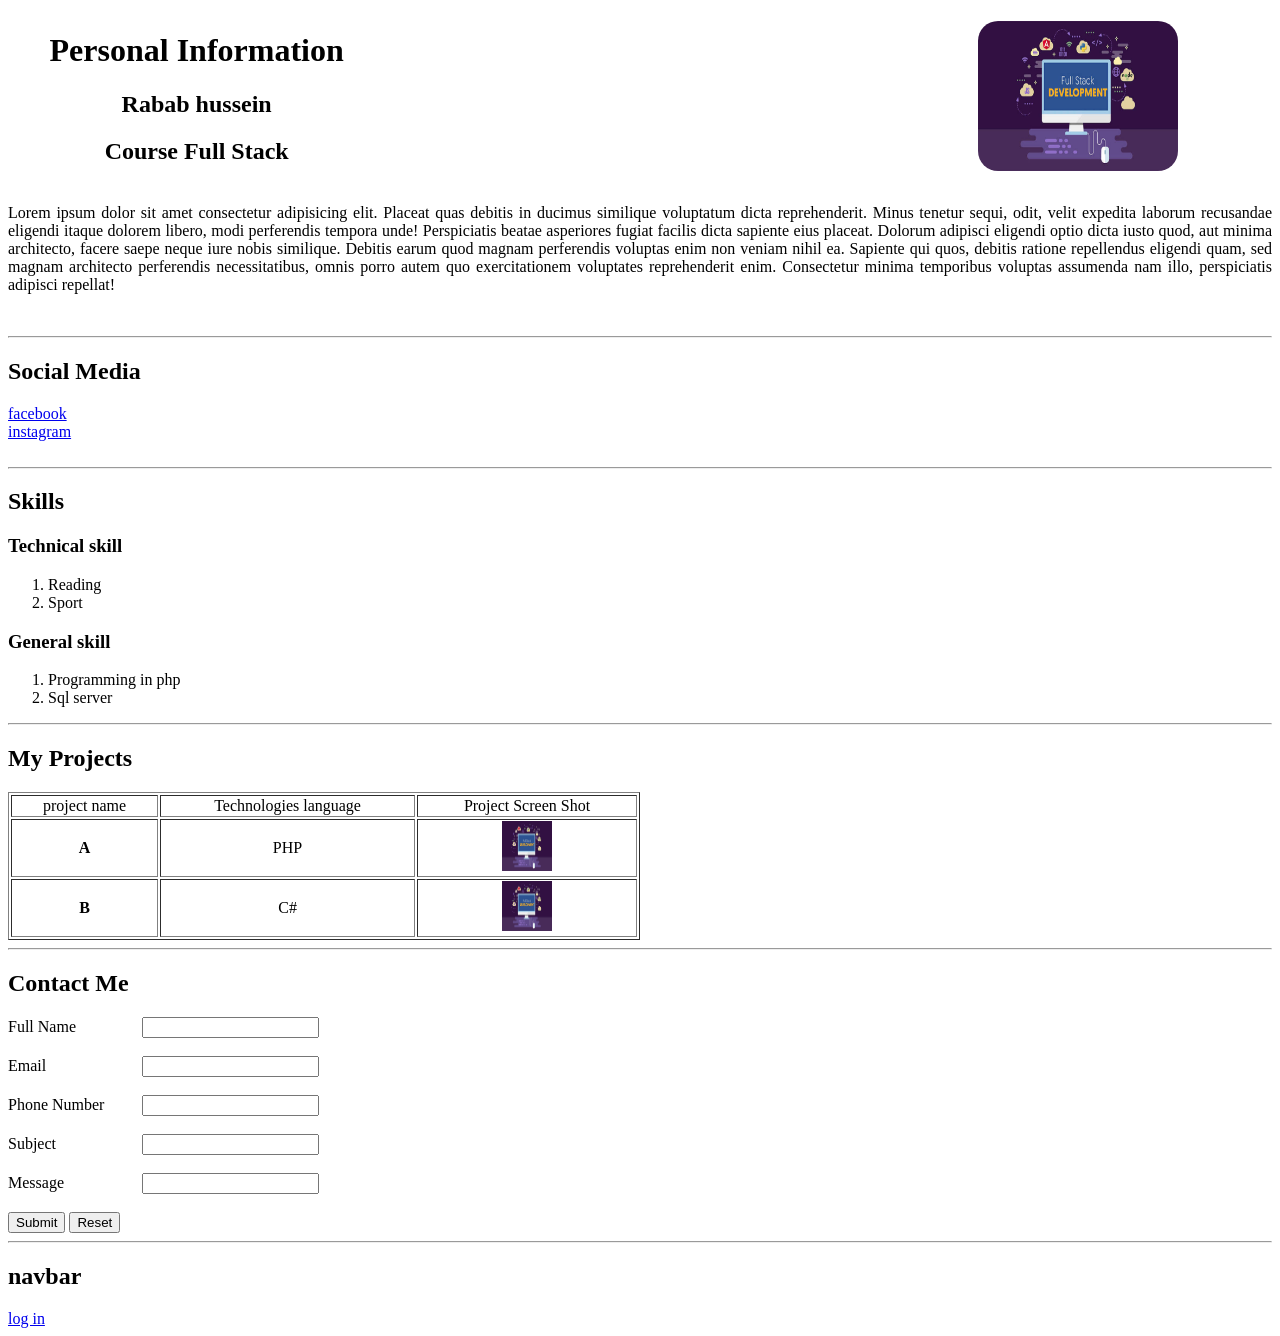
==== index.html @ f2bd8936 "Create index.html" ====
<!DOCTYPE html>
<html lang="en">
<head>
    <meta charset="UTF-8">
    <meta name="viewport" content="width=device-width, initial-scale=1.0">
    <title>Task-Html-Rabab </title>
    <link rel="stylesheet" href="D:\fullstack\main.css">
</head>
<body>
<table  style="width:100%;">
        <td > 
            <h1> Personal Information</h1>
            <h2> Rabab hussein </h2>
            <h2 class= "navbar1">Course Full Stack   </h2>
        </td>
        <td >  
            <img src="../img/1/pic.jpeg" alt="this is pic"
             style= "width:200px; height:150px ;margin-left: 500px ; border-radius: 20px;" >
        </td>
    </tr>
</table>

   <p style="text-align:justify;"> Lorem ipsum dolor sit amet consectetur adipisicing elit. Placeat quas debitis in ducimus similique voluptatum dicta reprehenderit. Minus tenetur sequi, odit, velit expedita laborum recusandae eligendi itaque dolorem libero, modi perferendis tempora unde! Perspiciatis beatae asperiores fugiat facilis dicta sapiente eius placeat. Dolorum adipisci eligendi optio dicta iusto quod, aut minima architecto, facere saepe neque iure nobis similique. Debitis earum quod magnam perferendis voluptas enim non veniam nihil ea. Sapiente qui quos, debitis ratione repellendus eligendi quam, sed magnam architecto perferendis necessitatibus, omnis porro autem quo exercitationem voluptates reprehenderit enim. Consectetur minima temporibus voluptas assumenda nam illo, perspiciatis adipisci repellat!   
   </p>
       
    <br/> <hr> 
    <h2>Social Media</h2>
    <a href="https://www.facebook.com/"         target="_blank">      facebook    </a><br/>
    <a href="https://www.instagram.com/?hl=en"  target="_blank">      instagram   </a>
    <br/>    <br/>
    <hr>
    <h2>Skills</h2> 

   <h3> Technical skill</h3>
<ol>
    <li> Reading</li>
    <li> Sport</li>
</ol>
   <h3> General skill</h3>
<ol>
     <li> Programming in php</li>
     <li> Sql server </li>
</ol>
<hr>
<h2>My Projects</h2>
<table border="1"> 
    <tr>
<td> project name </td>
<td> Technologies language </td>
<td>Project Screen Shot </td>
    </tr>
    <TR> <td><STRONG> A</STRONG> </td>
        <td> PHP </td>
        <td> <img src="../img/1/pic.jpeg" alt="this is pic" width="50px" height="50px" > </td></TR>
   
    <td><strong>B</strong>  </td>
<td> C#</td>
<td> <img src="../img/1/pic.jpeg" width="50px" height="50px" alt="this is pic"> </td>

</table>

<style>
    table  
    { width:50%;}
     td,th {text-align: center;}
</style>
<hr>
<form>
 <h2>Contact Me</h2> 
<label for="Full Name" style= "display:inline-block; width: 130px;" >Full Name</label>
<input type="text" id="Full Name"  /> <br/> <br/>

<label for="email" style= "display:inline-block; width: 130px;" >Email</label>
<input type="text" id="email"/> <br/> <br/>

<label for="Phone Number" style="display:inline-block; width: 130px;">Phone Number</label>  
<input  type="text" id="Phone Number"/> <br/> <br/>

<label for="Subject" style="display:inline-block; width: 130px;">Subject</label>
<input  type="text" id="Subject"/> <br/> <br/>

<label for="Message" style="display:inline-block; width: 130px;">Message </label>
<input "text" id="Message"/> <br/> <br/>

<input type="submit"/>
<input type="Reset"/>
<hr>
<div class ="navbar"  >
    <h2   > navbar </h2>
    <a href ="../login.html"> log in</a>
</div>
</form>
</body>
</html>
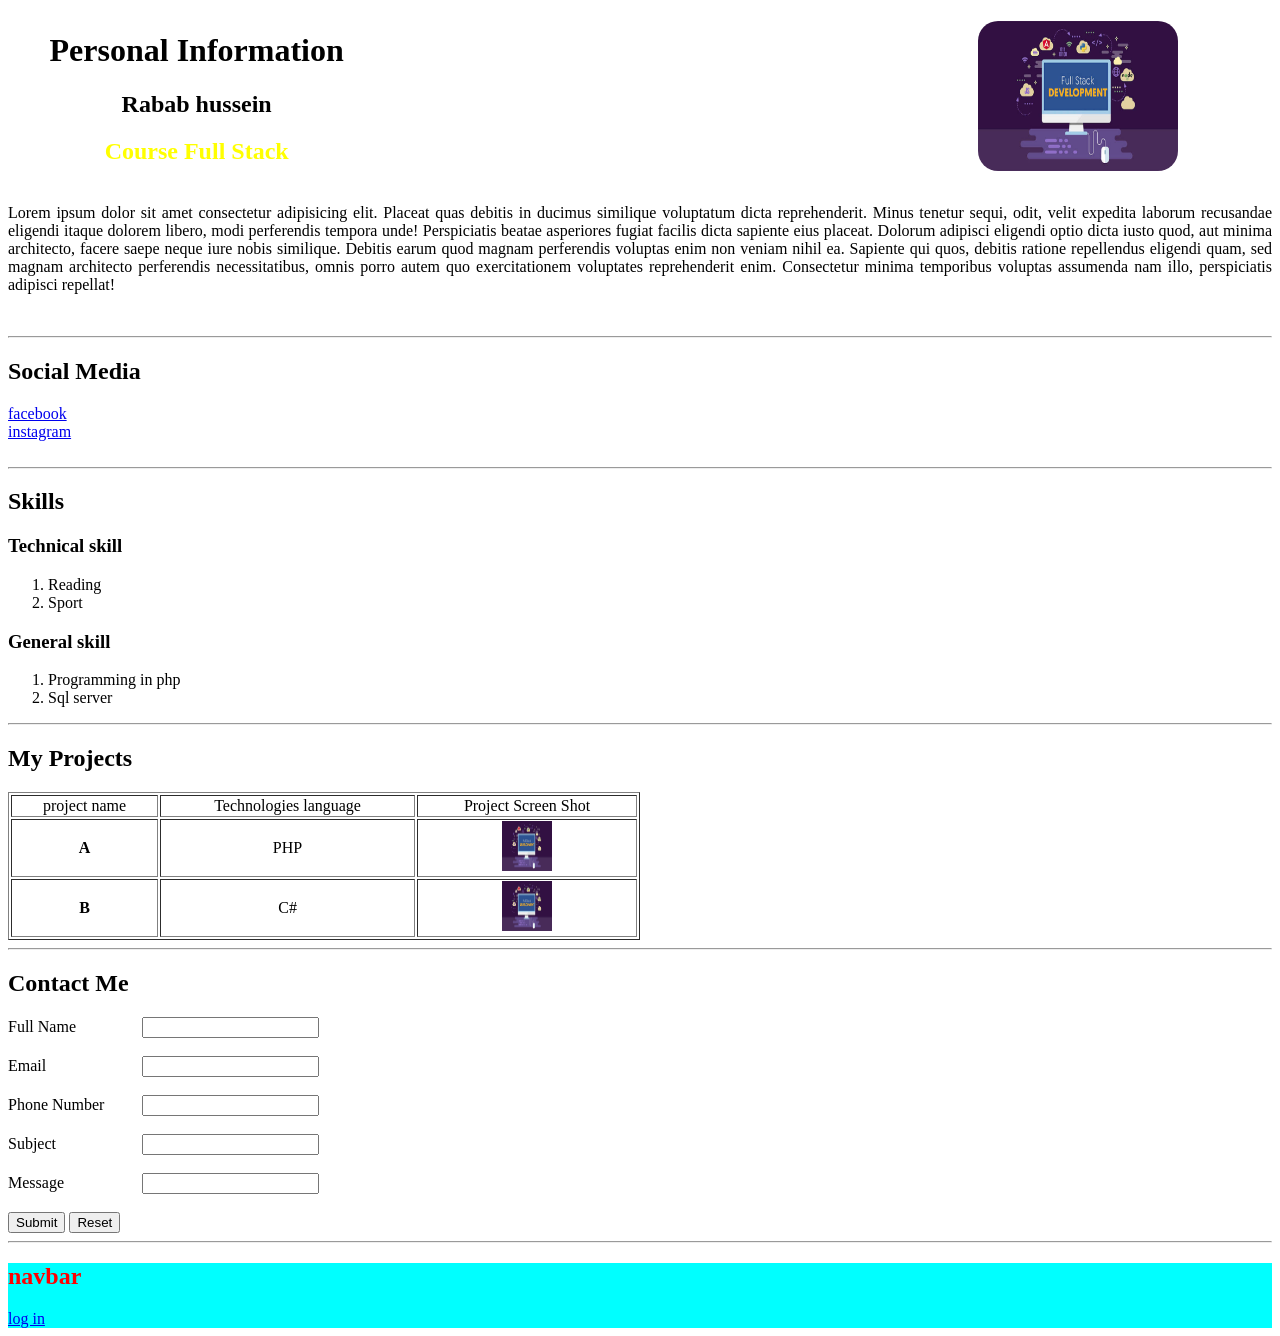
==== commit 801f85fd: "Update index.html" ====
--- a/index.html
+++ b/index.html
@@ -4,7 +4,7 @@
     <meta charset="UTF-8">
     <meta name="viewport" content="width=device-width, initial-scale=1.0">
     <title>Task-Html-Rabab </title>
-    <link rel="stylesheet" href="D:\fullstack\main.css">
+    <link rel="stylesheet" href="main.css">
 </head>
 <body>
 <table  style="width:100%;">
@@ -87,7 +87,7 @@
 <hr>
 <div class ="navbar"  >
     <h2   > navbar </h2>
-    <a href ="../login.html"> log in</a>
+    <a href ="login.html"> log in</a>
 </div>
 </form>
 </body>
--- a/main.css
+++ b/main.css
@@ -0,0 +1,9 @@
+.navbar {
+    background-color:aqua;
+    color: red;
+}
+
+.navbar1 {
+  
+    color: yellow;
+}
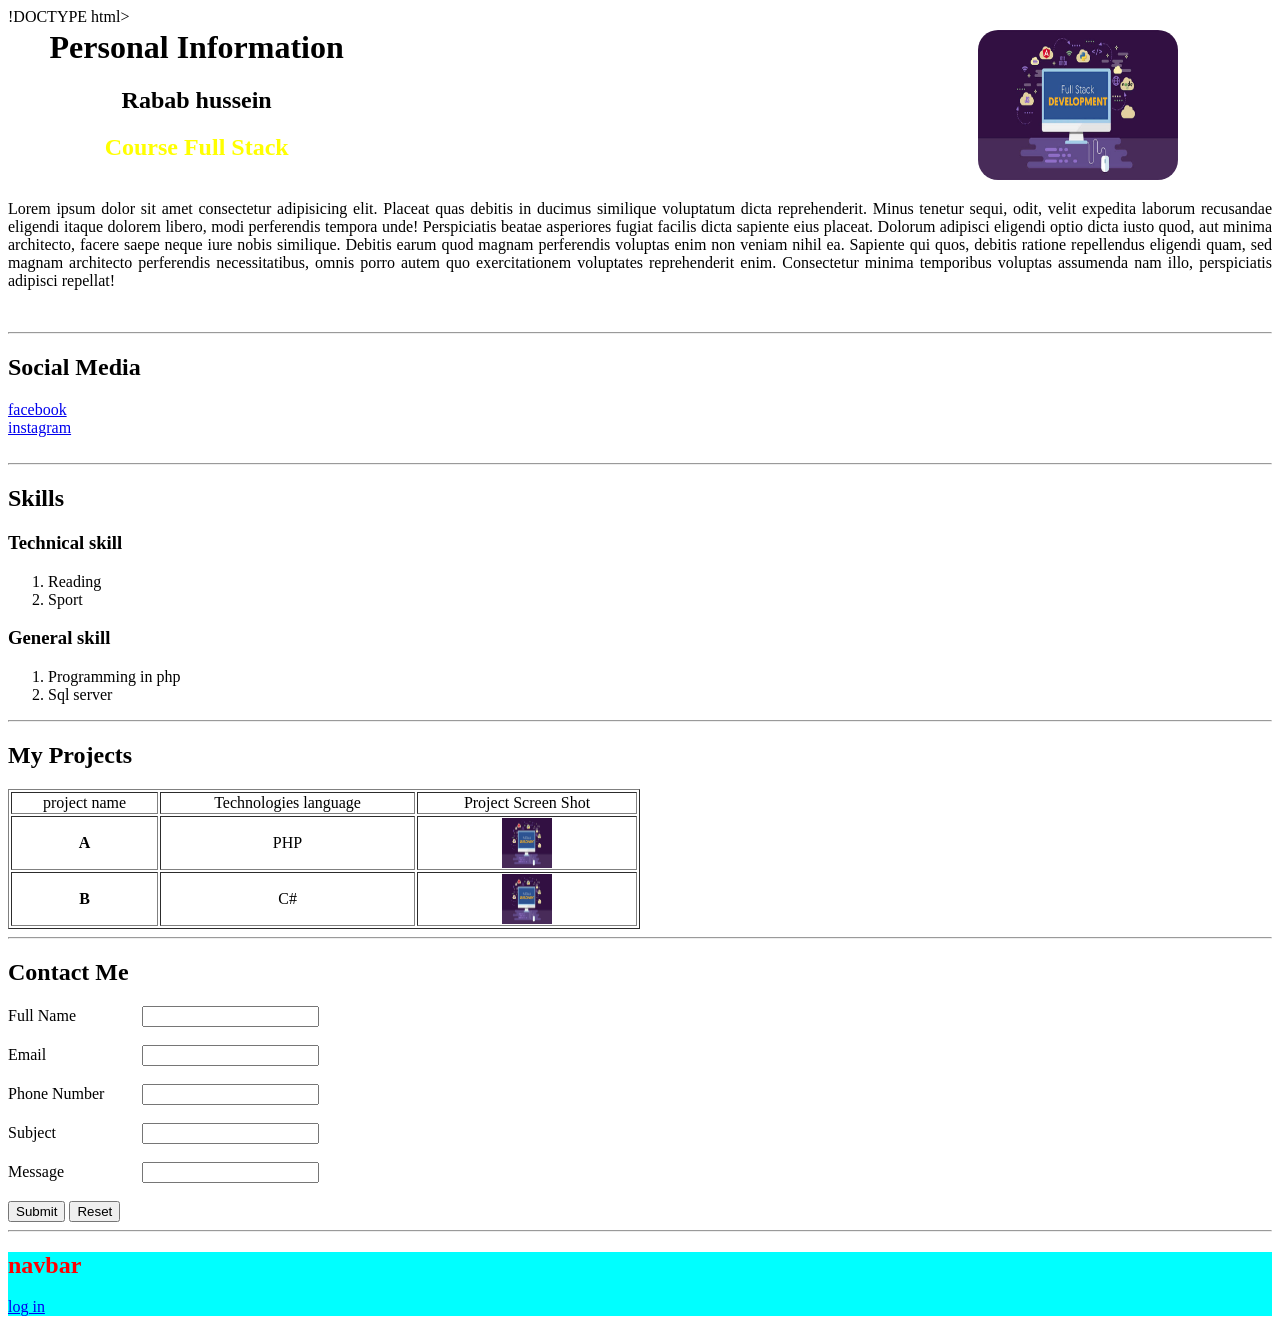
==== commit e42c1134: "Update index.html" ====
--- a/index.html
+++ b/index.html
@@ -1,21 +1,21 @@
-<!DOCTYPE html>
+!DOCTYPE html>
 <html lang="en">
 <head>
     <meta charset="UTF-8">
     <meta name="viewport" content="width=device-width, initial-scale=1.0">
-    <title>Task-Html-Rabab </title>
+    <title>Task-Html-Rabab</title>
     <link rel="stylesheet" href="main.css">
 </head>
 <body>
-<table  style="width:100%;">
-        <td > 
-            <h1> Personal Information</h1>
-            <h2> Rabab hussein </h2>
-            <h2 class= "navbar1">Course Full Stack   </h2>
+<table style="width:100%;">
+    <tr>
+        <td> 
+            <h1>Personal Information</h1>
+            <h2>Rabab hussein</h2>
+            <h2 class="navbar1">Course Full Stack</h2>
         </td>
-        <td >  
-            <img src="../img/1/pic.jpeg" alt="this is pic"
-             style= "width:200px; height:150px ;margin-left: 500px ; border-radius: 20px;" >
+        <td>  
+            <img src="img/1/pic.jpeg" alt="this is pic" style="width:200px; height:150px; margin-left: 500px; border-radius: 20px;">
         </td>
     </tr>
 </table>
@@ -25,69 +25,70 @@
        
     <br/> <hr> 
     <h2>Social Media</h2>
-    <a href="https://www.facebook.com/"         target="_blank">      facebook    </a><br/>
-    <a href="https://www.instagram.com/?hl=en"  target="_blank">      instagram   </a>
-    <br/>    <br/>
+    <a href="https://www.facebook.com/" target="_blank">facebook</a><br/>
+    <a href="https://www.instagram.com/?hl=en" target="_blank">instagram</a>
+    <br/> <br/>
     <hr>
     <h2>Skills</h2> 
 
-   <h3> Technical skill</h3>
+   <h3>Technical skill</h3>
 <ol>
-    <li> Reading</li>
-    <li> Sport</li>
+    <li>Reading</li>
+    <li>Sport</li>
 </ol>
-   <h3> General skill</h3>
+   <h3>General skill</h3>
 <ol>
-     <li> Programming in php</li>
-     <li> Sql server </li>
+     <li>Programming in php</li>
+     <li>Sql server</li>
 </ol>
 <hr>
 <h2>My Projects</h2>
 <table border="1"> 
     <tr>
-<td> project name </td>
-<td> Technologies language </td>
-<td>Project Screen Shot </td>
+        <td>project name</td>
+        <td>Technologies language</td>
+        <td>Project Screen Shot</td>
     </tr>
-    <TR> <td><STRONG> A</STRONG> </td>
-        <td> PHP </td>
-        <td> <img src="../img/1/pic.jpeg" alt="this is pic" width="50px" height="50px" > </td></TR>
-   
-    <td><strong>B</strong>  </td>
-<td> C#</td>
-<td> <img src="../img/1/pic.jpeg" width="50px" height="50px" alt="this is pic"> </td>
-
+    <tr>
+        <td><strong>A</strong></td>
+        <td>PHP</td>
+        <td><img src="img/1/pic.jpeg" alt="this is pic" width="50px" height="50px"></td>
+    </tr>
+    <tr>
+        <td><strong>B</strong></td>
+        <td>C#</td>
+        <td><img src="img/1/pic.jpeg" width="50px" height="50px" alt="this is pic"></td>
+    </tr>
 </table>
 
 <style>
-    table  
-    { width:50%;}
-     td,th {text-align: center;}
+    table { width:50%; }
+    td,th { text-align: center; }
 </style>
 <hr>
 <form>
  <h2>Contact Me</h2> 
-<label for="Full Name" style= "display:inline-block; width: 130px;" >Full Name</label>
-<input type="text" id="Full Name"  /> <br/> <br/>
+<label for="Full Name" style="display:inline-block; width: 130px;">Full Name</label>
+<input type="text" id="Full Name"/> <br/> <br/>
 
-<label for="email" style= "display:inline-block; width: 130px;" >Email</label>
+<label for="email" style="display:inline-block; width: 130px;">Email</label>
 <input type="text" id="email"/> <br/> <br/>
 
 <label for="Phone Number" style="display:inline-block; width: 130px;">Phone Number</label>  
-<input  type="text" id="Phone Number"/> <br/> <br/>
+<input type="text" id="Phone Number"/> <br/> <br/>
 
 <label for="Subject" style="display:inline-block; width: 130px;">Subject</label>
-<input  type="text" id="Subject"/> <br/> <br/>
+<input type="text" id="Subject"/> <br/> <br/>
 
-<label for="Message" style="display:inline-block; width: 130px;">Message </label>
-<input "text" id="Message"/> <br/> <br/>
+<label for="Message" style="display:inline-block; width: 130px;">Message</label>
+<input type="text" id="Message"/> <br/> <br/>
 
 <input type="submit"/>
-<input type="Reset"/>
+<input type="reset"/>
 <hr>
-<div class ="navbar"  >
-    <h2   > navbar </h2>
-    <a href ="login.html"> log in</a>
+<div class="navbar">
+    <h2>navbar</h2>
+    <a href="login.html">log in</a>
 </div>
 </form>
 </body>
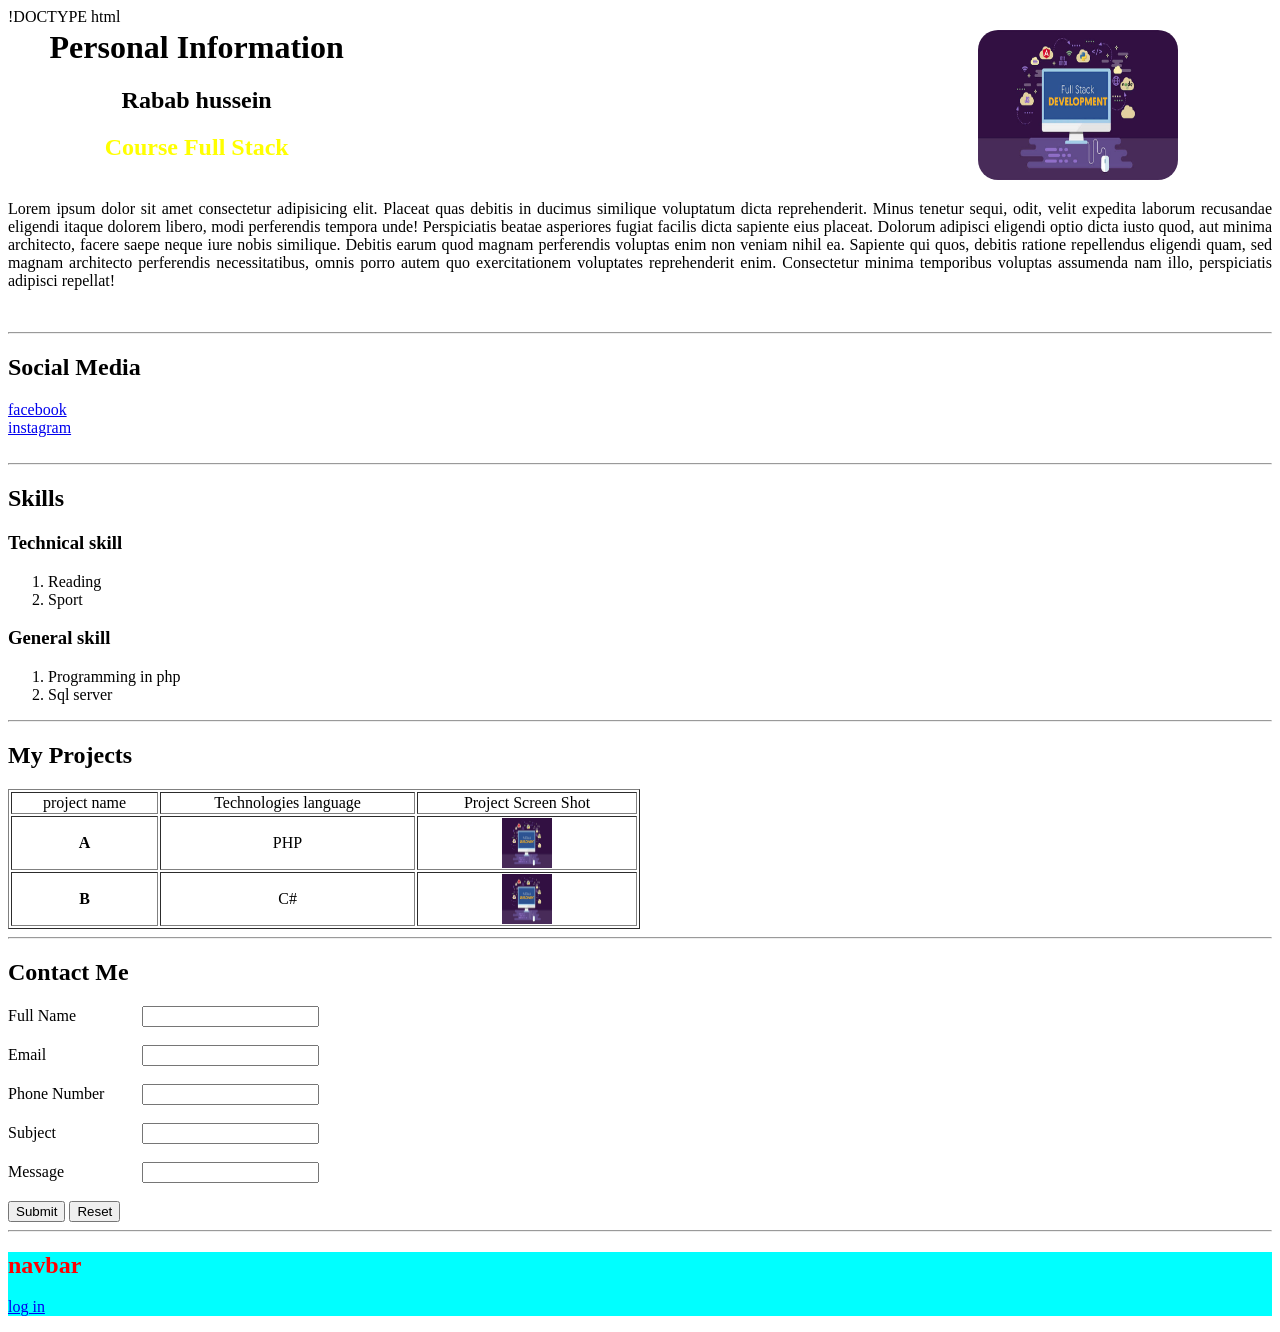
==== commit dc275e5c: "Update index.html" ====
--- a/index.html
+++ b/index.html
@@ -1,4 +1,4 @@
-!DOCTYPE html>
+!DOCTYPE html
 <html lang="en">
 <head>
     <meta charset="UTF-8">
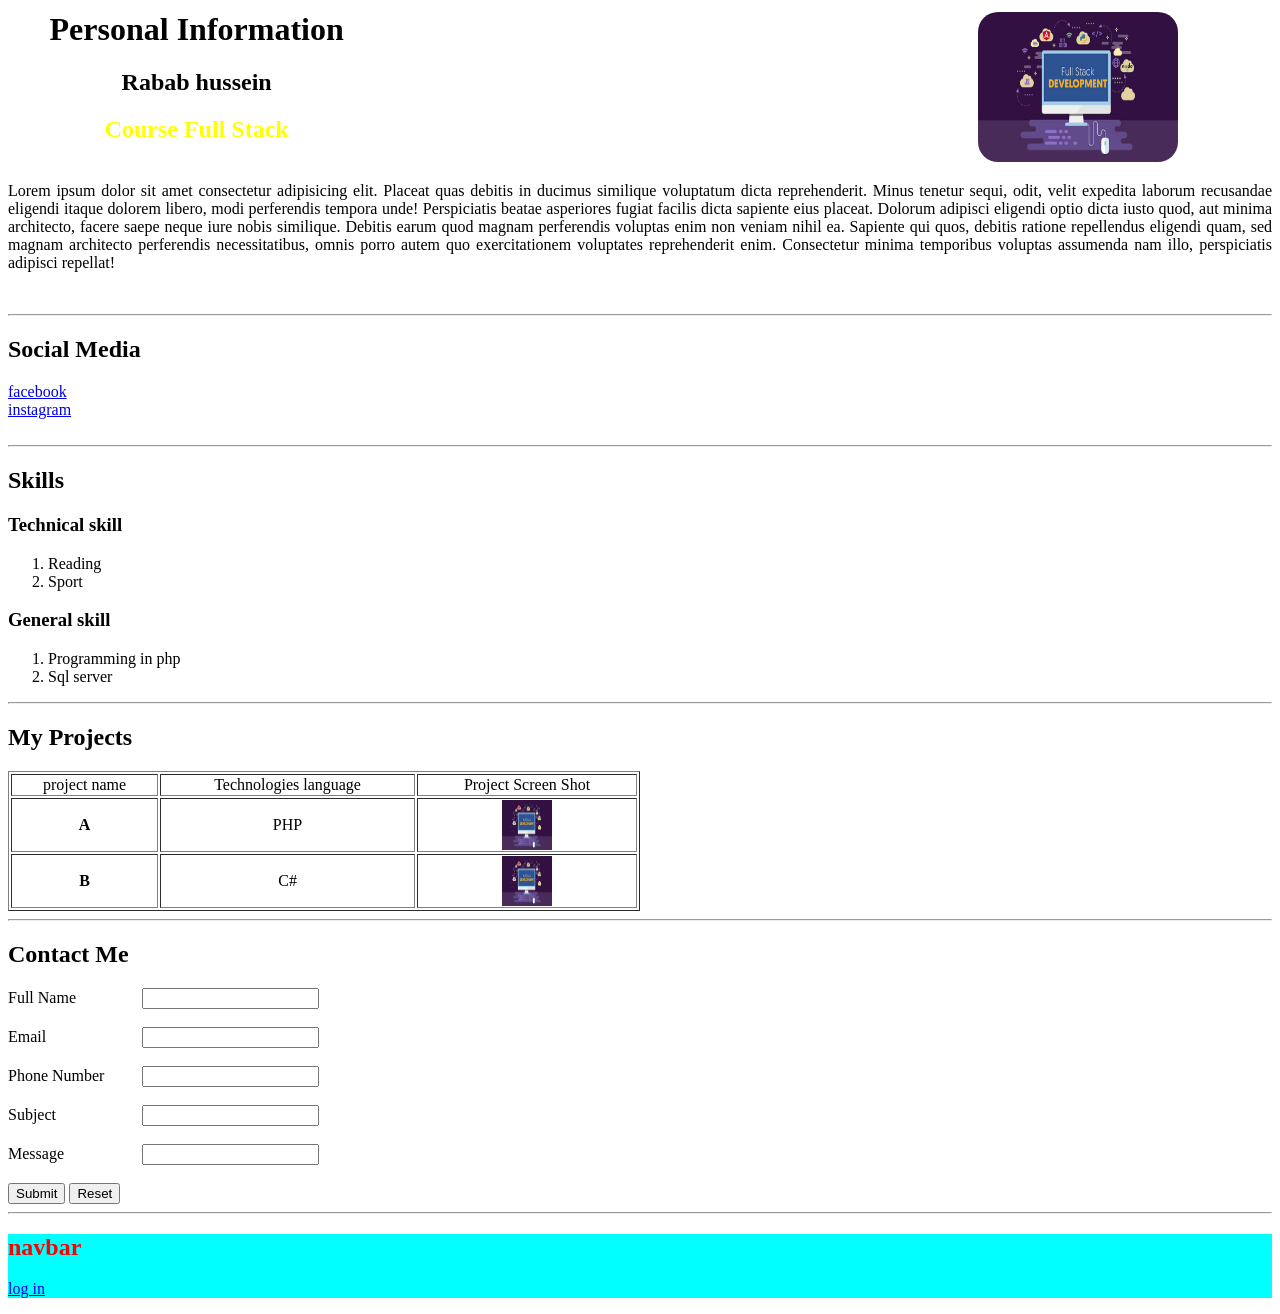
==== commit 8cbd25c7: "Update index.html" ====
--- a/index.html
+++ b/index.html
@@ -1,4 +1,4 @@
-!DOCTYPE html
+<!DOCTYPE html
 <html lang="en">
 <head>
     <meta charset="UTF-8">
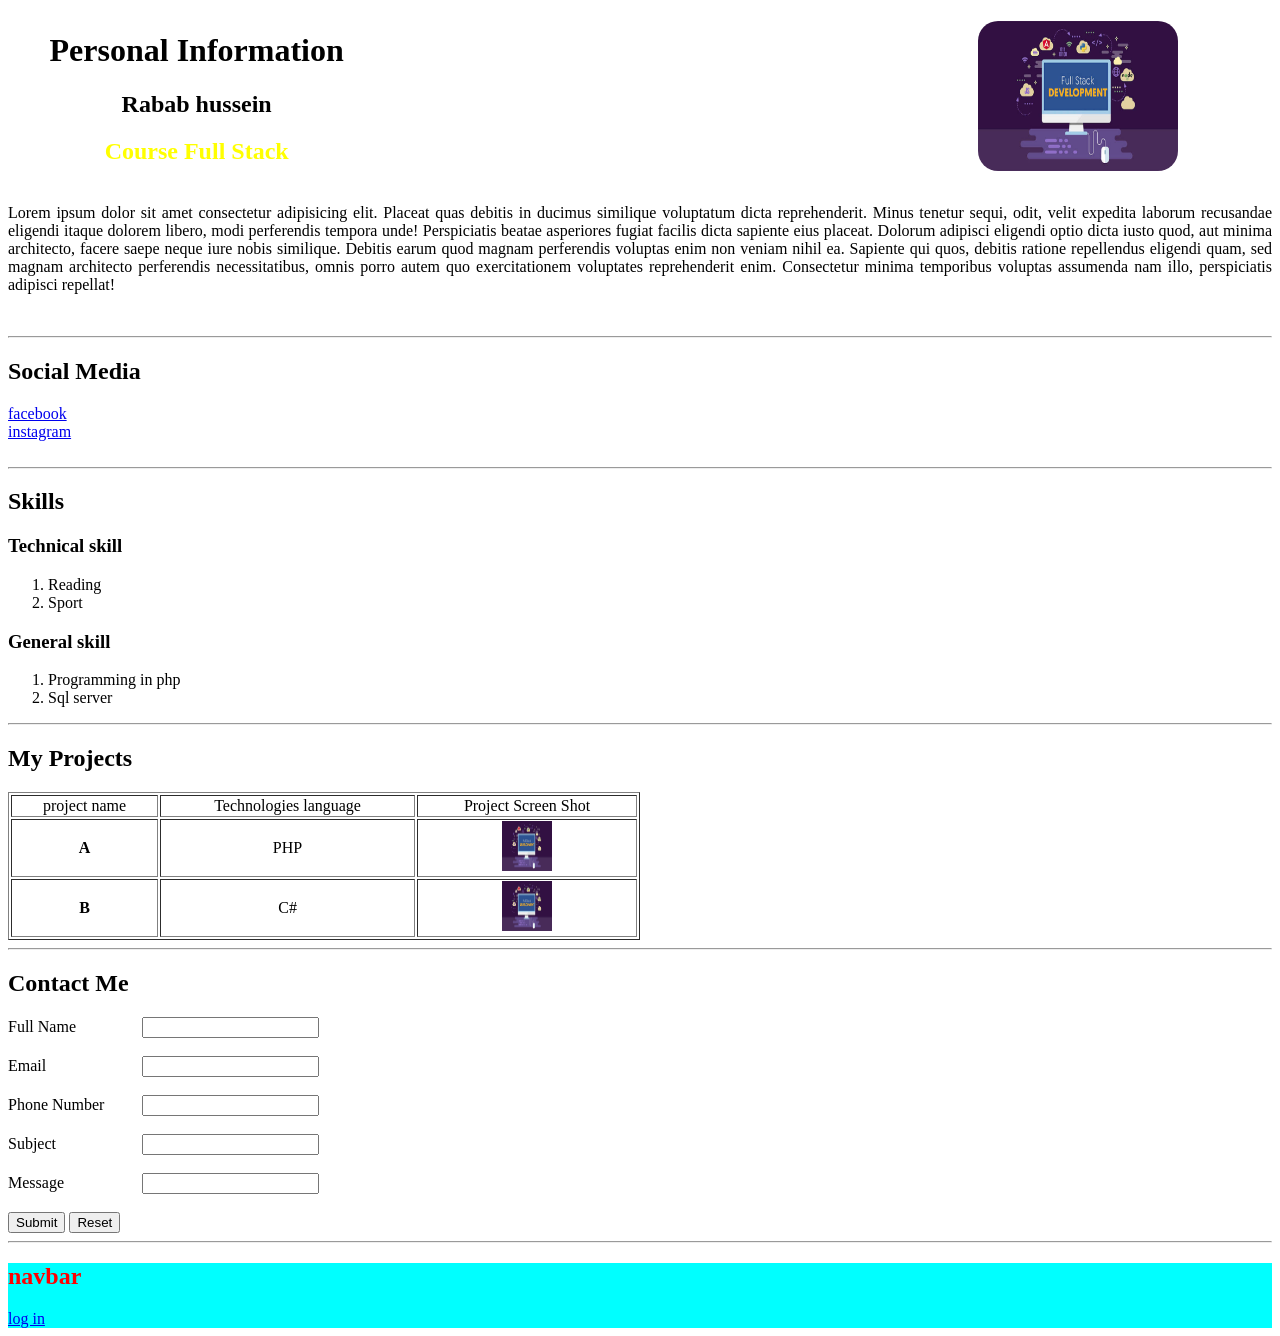
==== commit e7a103b8: "Update index.html" ====
--- a/index.html
+++ b/index.html
@@ -1,4 +1,4 @@
-<!DOCTYPE html
+<!DOCTYPE html>
 <html lang="en">
 <head>
     <meta charset="UTF-8">
